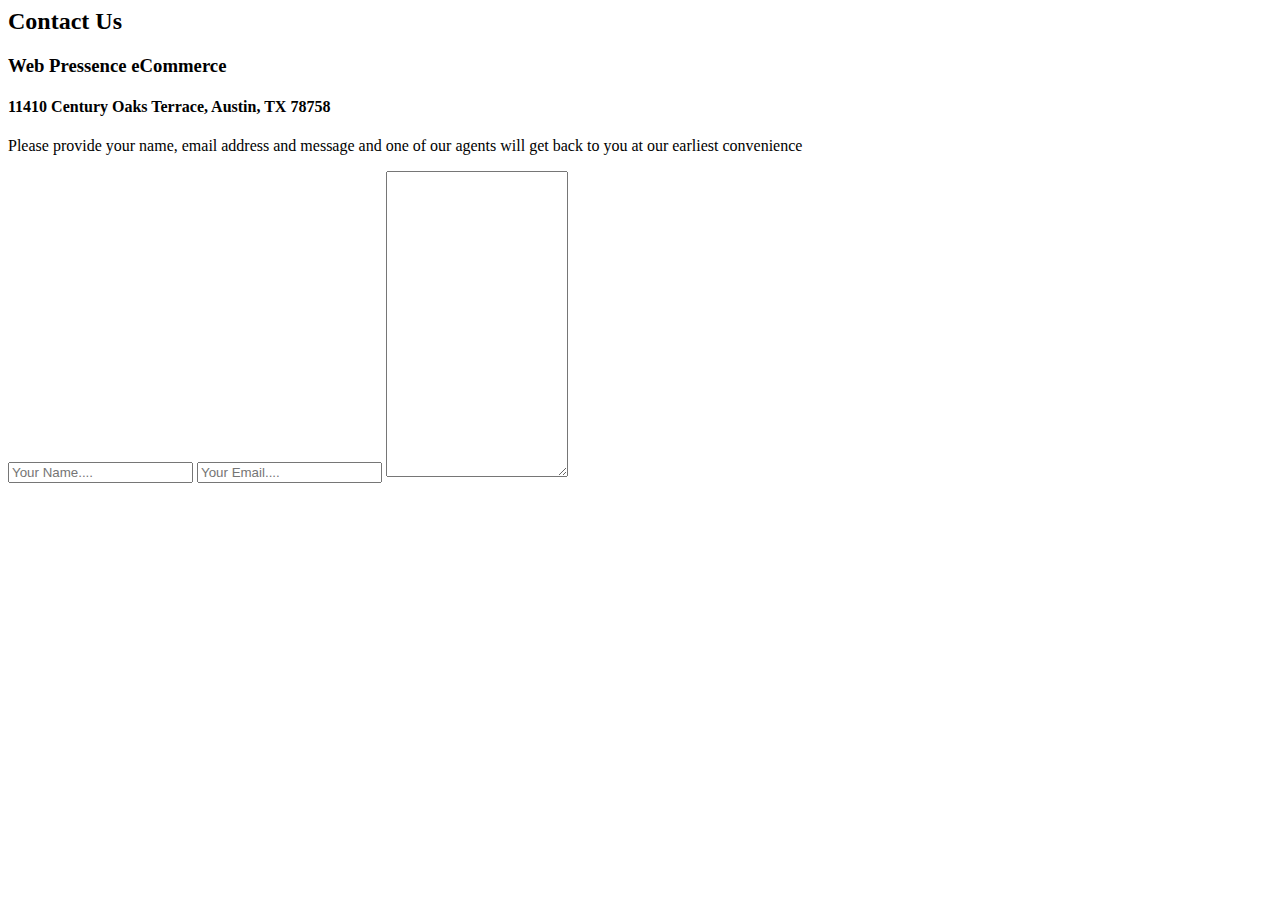
==== contact.html @ 3484558b "updated contact.html file" ====
<html lang="en">
<head>
  <meta charset="UTF-8">
  <meta name="viewport" content="width=device-width, initial-scale=1.0">
  
  <link rel="stylesheet" href="./styles.css">
</head>
<body>
       
    </div>
  </div>
  <div class="contact">
    <div class="contact-text">
      <div class="contact-items">
         <h2>Contact Us</h2>
         <h3>Web Pressence eCommerce</h3>
         <h4>11410 Century Oaks Terrace, Austin, TX 78758</h4>
         <p>Please provide your name, email address and message and one of our agents will get back to you at our earliest convenience</p>
         <input type="text" placeholder="Your Name....">
         <input type="text" placeholder="Your Email....">
         <textarea cols="20" rows="20" placeholder="Your Message Here....">
          
        
         </textarea>
      </div>
    </div>
  </div>

</body>
</html>
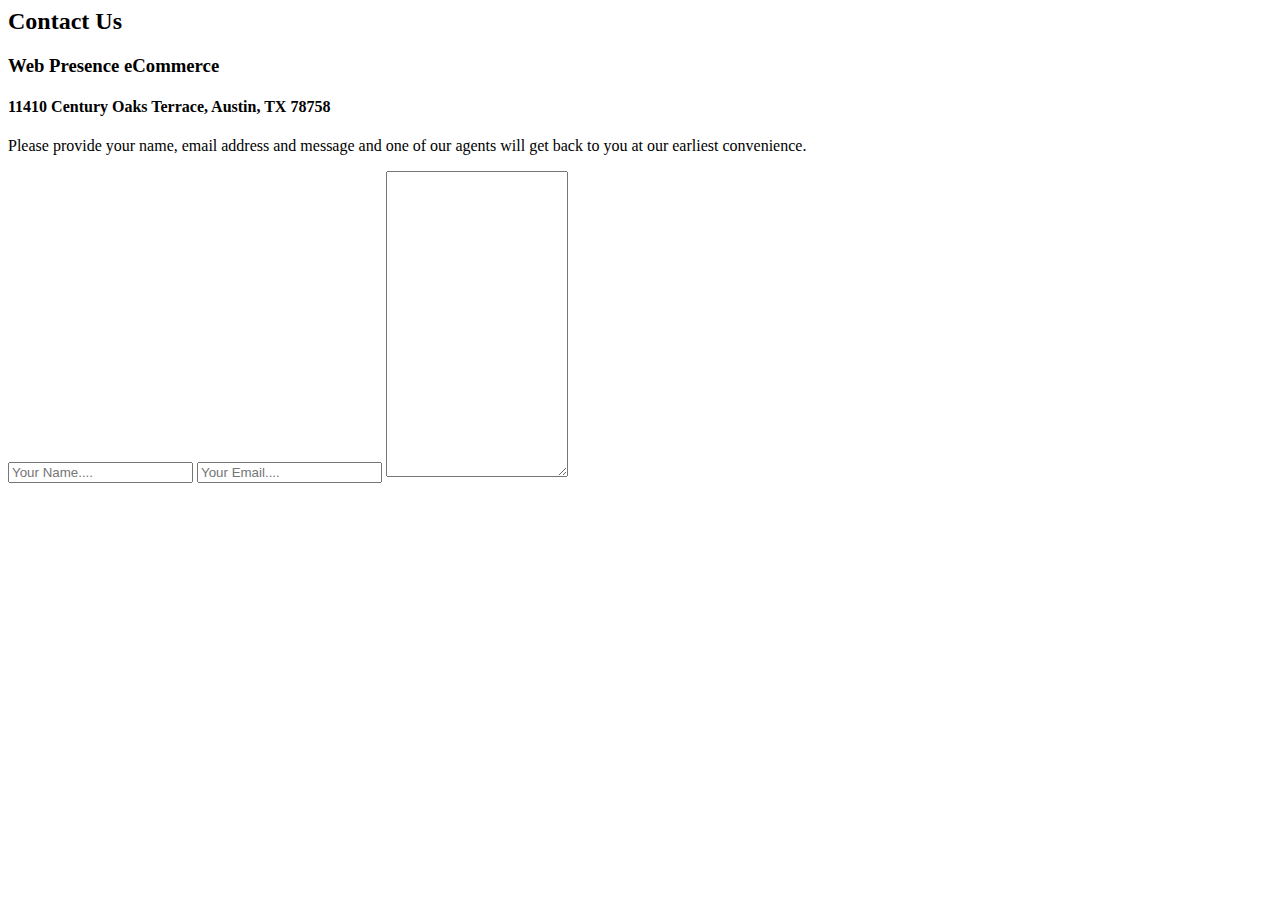
==== commit 4023639a: "updated contact.html due to mis-spelling of word" ====
--- a/contact.html
+++ b/contact.html
@@ -13,9 +13,9 @@
     <div class="contact-text">
       <div class="contact-items">
          <h2>Contact Us</h2>
-         <h3>Web Pressence eCommerce</h3>
+         <h3>Web Presence eCommerce</h3>
          <h4>11410 Century Oaks Terrace, Austin, TX 78758</h4>
-         <p>Please provide your name, email address and message and one of our agents will get back to you at our earliest convenience</p>
+         <p>Please provide your name, email address and message and one of our agents will get back to you at our earliest convenience.</p>
          <input type="text" placeholder="Your Name....">
          <input type="text" placeholder="Your Email....">
          <textarea cols="20" rows="20" placeholder="Your Message Here....">
